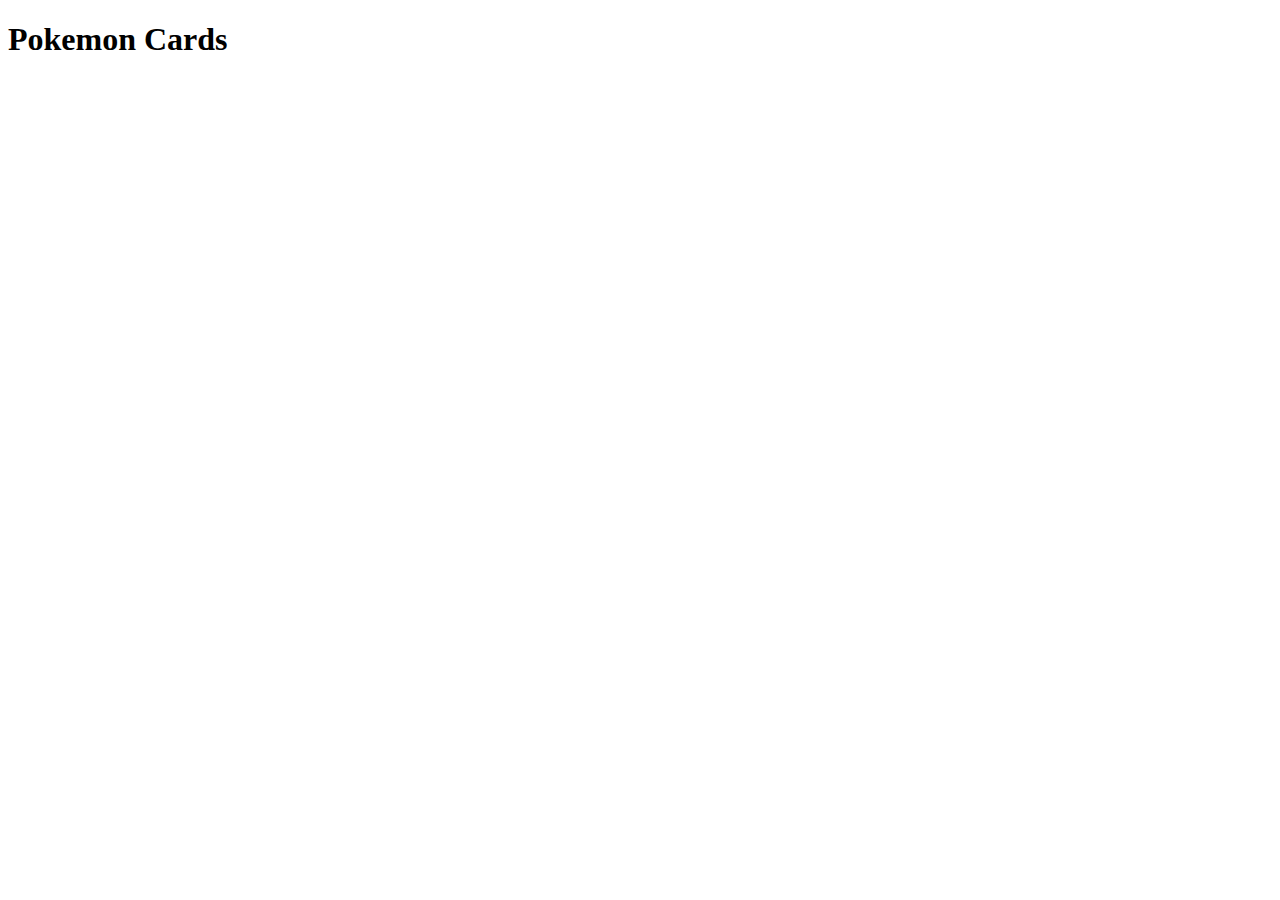
==== pokemon/index.html @ 39977eb1 "added a pokemon file. Added stuff to starwars" ====
<!DOCTYPE html>
<html lang="en">
<head>
    <meta charset="UTF-8">
    <meta name="viewport" content="width=device-width, initial-scale=1.0">
    <link rel="stylesheet" herf="style.css">
    <title>Poke Cards</title>
</head>
<body>
    <header>
        <h1>Pokemon Cards</h1>
    </header>
    <main>
        <div class="pokeGrid">

        </div>
    </main>
    <footer>

    </footer>
    <script src="pokecode.js" type="module"></script>
</body>
</html>
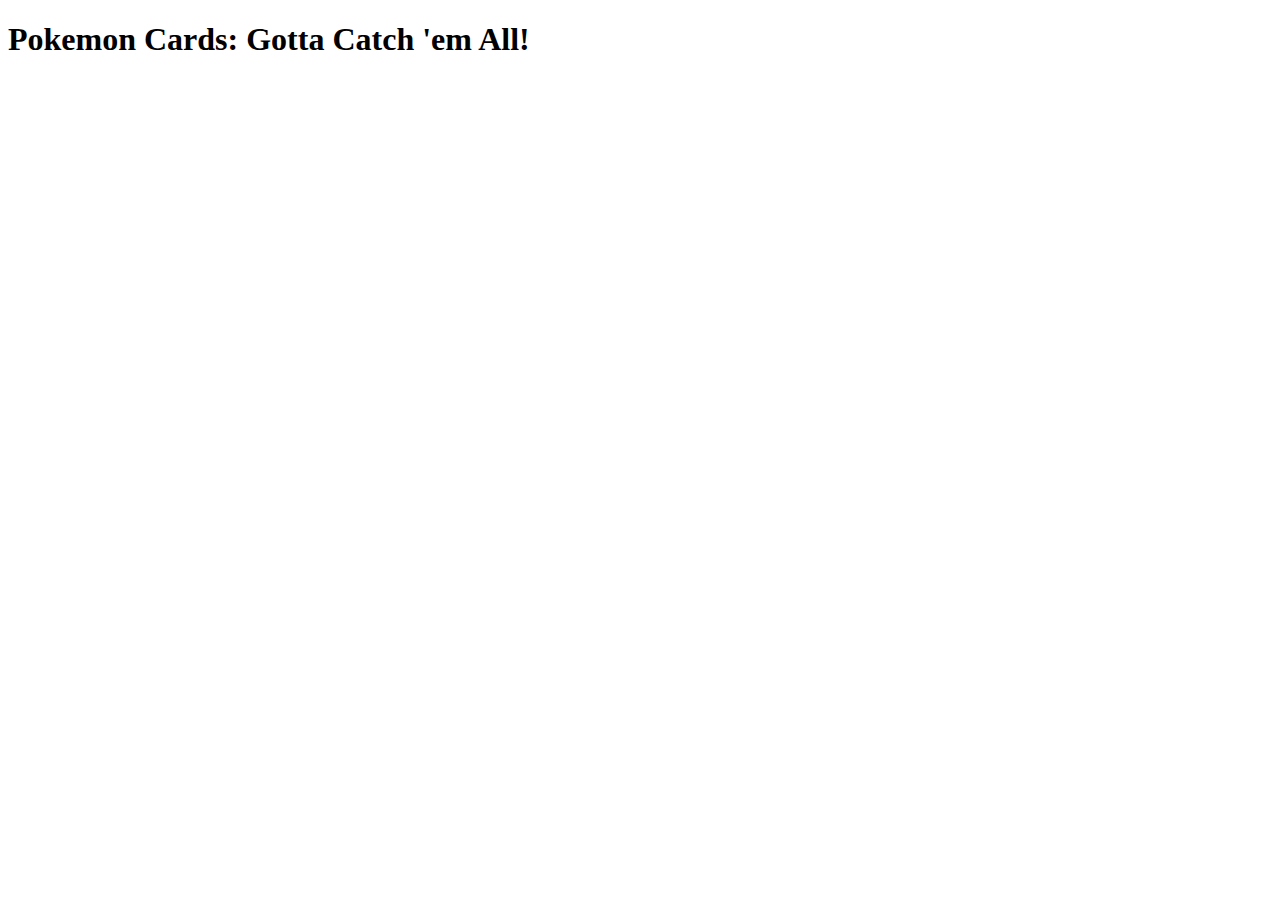
==== commit b3e3c38d: "added async API" ====
--- a/pokemon/index.html
+++ b/pokemon/index.html
@@ -8,7 +8,7 @@
 </head>
 <body>
     <header>
-        <h1>Pokemon Cards</h1>
+        <h1>Pokemon Cards: Gotta Catch 'em All!</h1>
     </header>
     <main>
         <div class="pokeGrid">
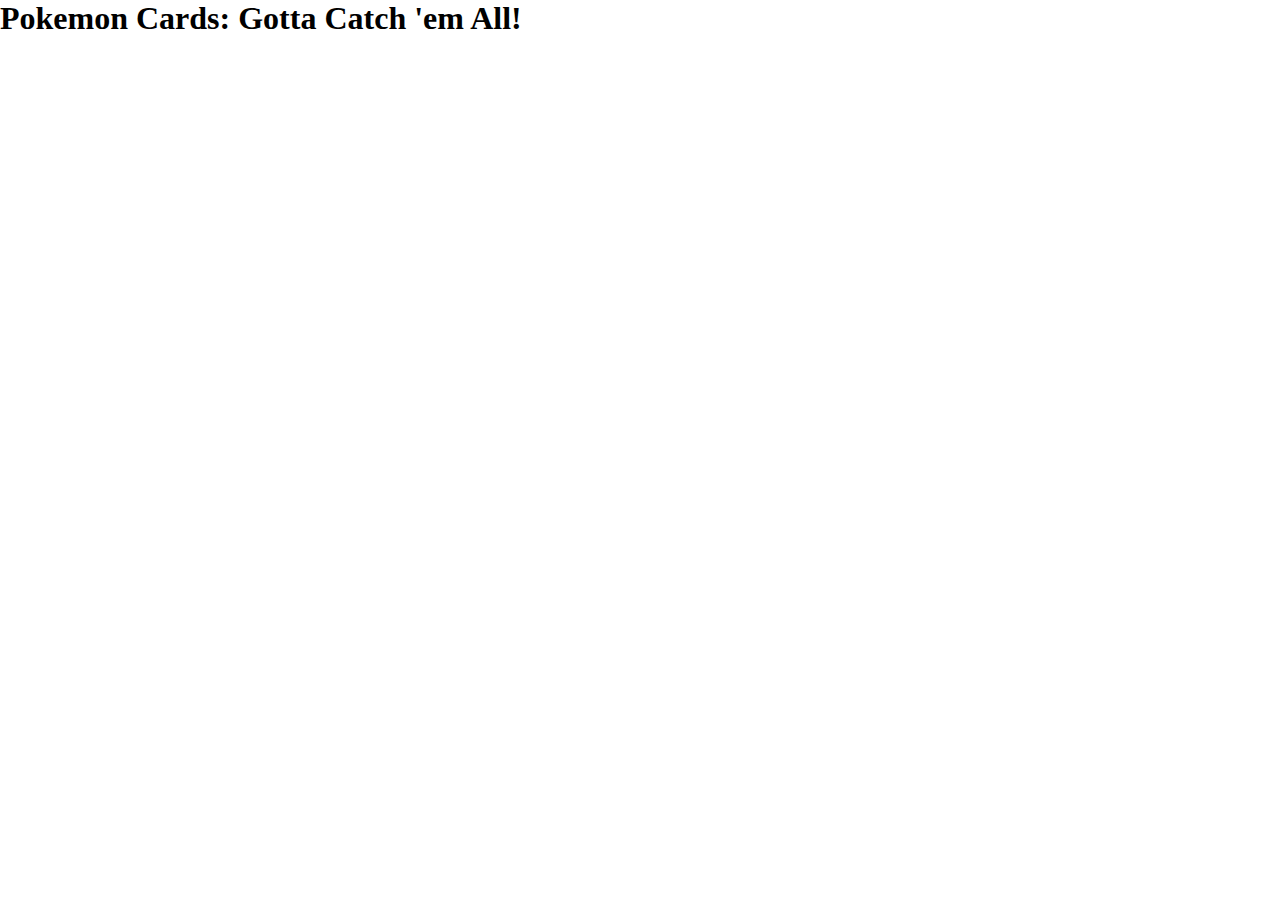
==== commit c3e6ade6: "added pictures and js code" ====
--- a/pokemon/index.html
+++ b/pokemon/index.html
@@ -3,7 +3,7 @@
 <head>
     <meta charset="UTF-8">
     <meta name="viewport" content="width=device-width, initial-scale=1.0">
-    <link rel="stylesheet" herf="style.css">
+    <link rel="stylesheet" href="style.css">
     <title>Poke Cards</title>
 </head>
 <body>
--- a/pokemon/style.css
+++ b/pokemon/style.css
@@ -0,0 +1,16 @@
+* {
+    margin: 0;
+    box-sizing: border-box;
+}
+
+.pokeGrid {
+    display: flex;
+    flex-wrap: wrap;
+    justify-content: space-between;
+}
+.scene {
+    width: 200px;
+    height: 260px;
+    margin: 10px;
+    perspective: 600px;
+}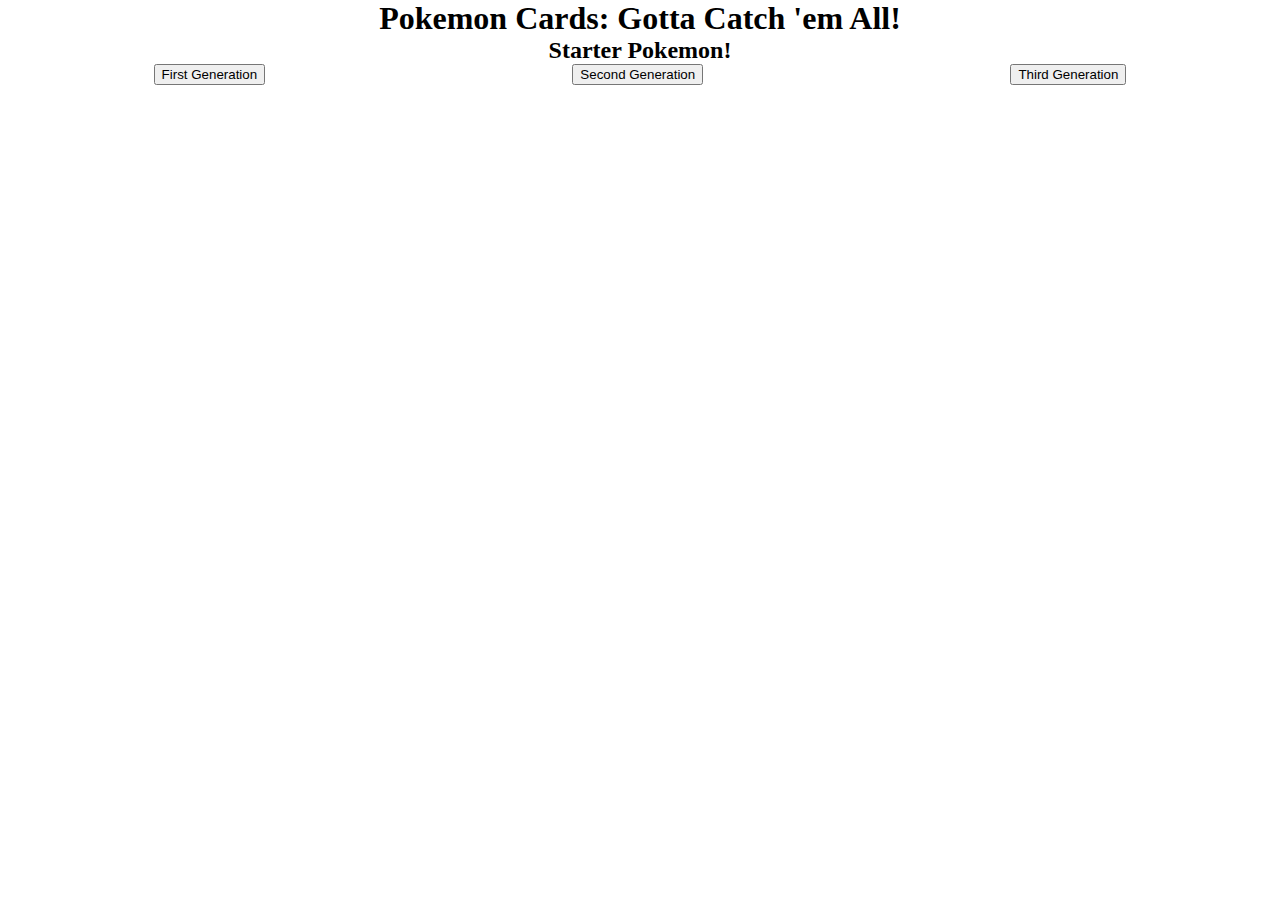
==== commit 3330eb44: "adding to back of card" ====
--- a/pokemon/index.html
+++ b/pokemon/index.html
@@ -3,13 +3,15 @@
 <head>
     <meta charset="UTF-8">
     <meta name="viewport" content="width=device-width, initial-scale=1.0">
-    <link rel="stylesheet" href="style.css">
+    <link rel="stylesheet" href="style.css"/>
     <title>Poke Cards</title>
 </head>
 <body>
     <header>
         <h1>Pokemon Cards: Gotta Catch 'em All!</h1>
+        <h2>Starter Pokemon!</h2>
     </header>
+    <div class="button"></div>
     <main>
         <div class="pokeGrid">
 
@@ -18,6 +20,6 @@
     <footer>
 
     </footer>
-    <script src="pokecode.js" type="module"></script>
+    <script src='pokecode.js' type="module"></script>
 </body>
 </html>--- a/pokemon/style.css
+++ b/pokemon/style.css
@@ -2,7 +2,13 @@
     margin: 0;
     box-sizing: border-box;
 }
-
+header {
+    text-align: center;
+}
+.button {
+    display:flex;
+    justify-content: space-around;
+}
 .pokeGrid {
     display: flex;
     flex-wrap: wrap;
@@ -13,4 +19,33 @@
     height: 260px;
     margin: 10px;
     perspective: 600px;
+}
+
+.card {
+    width: 100%;
+    height: 100%;
+    transition: transform 1s;
+    transform-style: preserve-3d;
+    cursor: pointer;
+    position: relative;
+}
+
+.card_face {
+    position: absolute;
+    width: 100%;
+    height: 100%;
+    backface-visibility: hidden;
+    text-align: center;
+}
+
+.card_face--front {
+    background: cornflowerblue;
+}
+
+.card_face--back {
+    background: darkcyan;
+    transform: rotateY(180deg);
+}
+.card.is-flipped {
+    transform: rotateY(180deg);
 }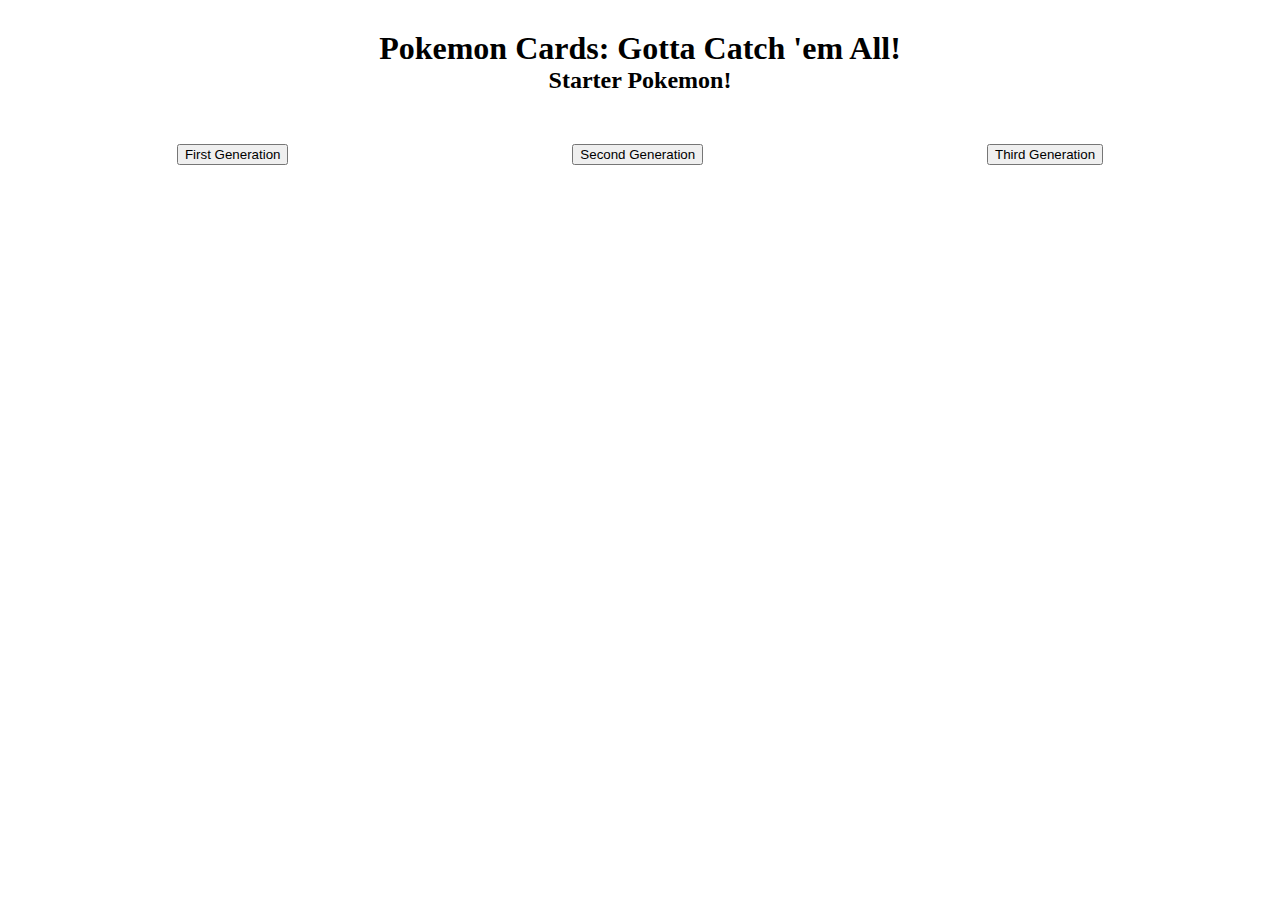
==== commit e03974c1: "styling cards" ====
--- a/pokemon/index.html
+++ b/pokemon/index.html
@@ -7,6 +7,7 @@
     <title>Poke Cards</title>
 </head>
 <body>
+<div id="container">
     <header>
         <h1>Pokemon Cards: Gotta Catch 'em All!</h1>
         <h2>Starter Pokemon!</h2>
@@ -21,5 +22,6 @@
 
     </footer>
     <script src='pokecode.js' type="module"></script>
+</div>
 </body>
 </html>--- a/pokemon/style.css
+++ b/pokemon/style.css
@@ -2,22 +2,30 @@
     margin: 0;
     box-sizing: border-box;
 }
+#container {
+    max-width: 1250px; 
+    margin: 0 auto;
+}
 header {
     text-align: center;
+    margin: 30px;
 }
 .button {
     display:flex;
     justify-content: space-around;
+    padding: 20px;
 }
 .pokeGrid {
     display: flex;
     flex-wrap: wrap;
     justify-content: space-between;
+    padding: 20px;
 }
 .scene {
-    width: 200px;
-    height: 260px;
-    margin: 10px;
+    width: 300px;
+    height: 360px;
+    margin: 1rem;
+    margin-bottom: 50px;
     perspective: 600px;
 }
 
@@ -29,22 +37,31 @@
     cursor: pointer;
     position: relative;
 }
-
+img {
+    padding-bottom: 20px;
+    filter: drop-shadow(2px 2px 3px black);
+}
 .card_face {
     position: absolute;
     width: 100%;
     height: 100%;
     backface-visibility: hidden;
-    text-align: center;
+    border-radius: 10px;
 }
 
 .card_face--front {
     background: cornflowerblue;
+    padding-top: 50px;
+    text-align: center;
+    font-size: x-large;
 }
 
 .card_face--back {
     background: darkcyan;
     transform: rotateY(180deg);
+    text-align: center;
+    font-size: large;
+    padding: 15px;
 }
 .card.is-flipped {
     transform: rotateY(180deg);
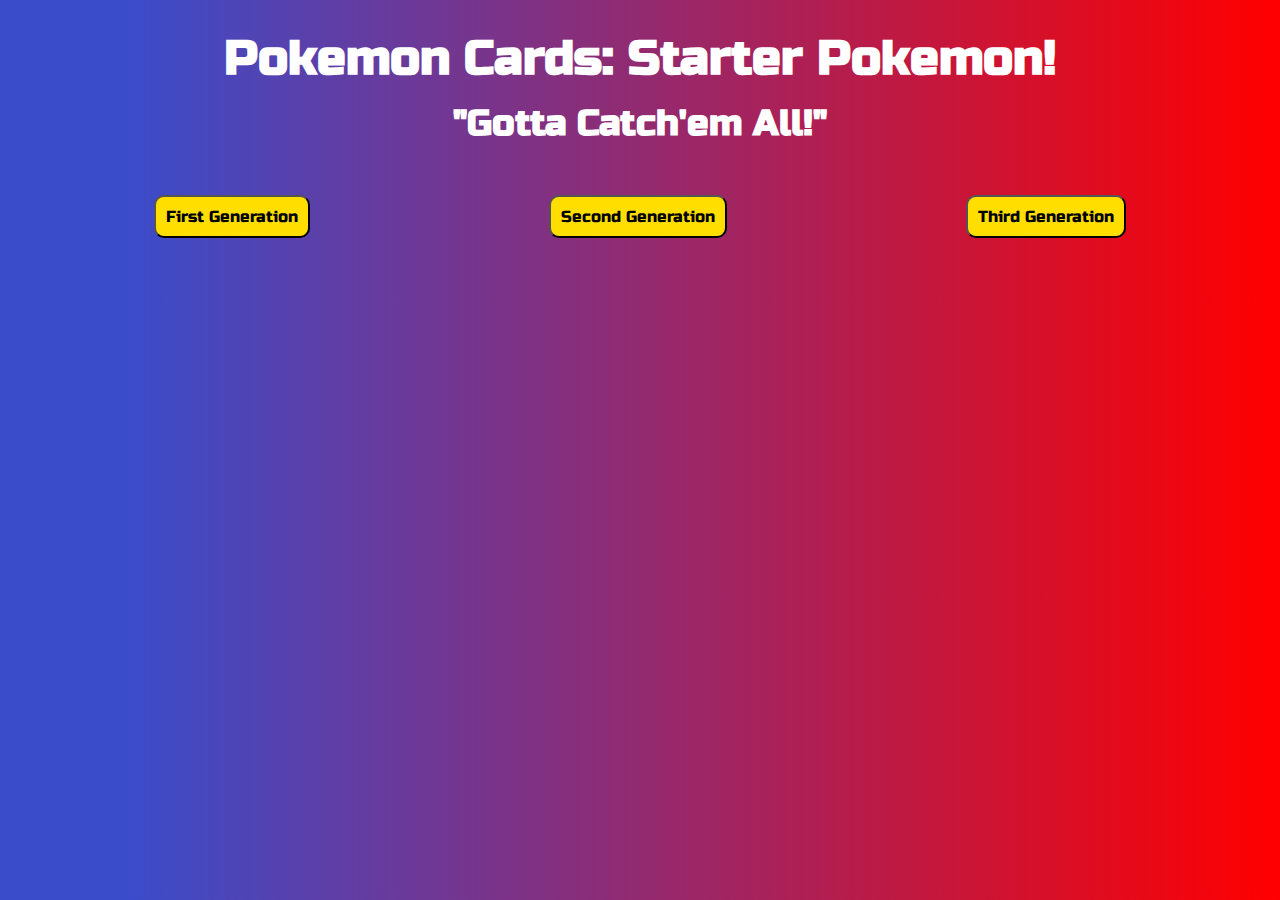
==== commit 3f40372b: "adding fonts and style to cards" ====
--- a/pokemon/index.html
+++ b/pokemon/index.html
@@ -5,12 +5,16 @@
     <meta name="viewport" content="width=device-width, initial-scale=1.0">
     <link rel="stylesheet" href="style.css"/>
     <title>Poke Cards</title>
+    <link rel="preconnect" href="https://fonts.gstatic.com">
+    <link rel="preconnect" href="https://fonts.gstatic.com">
+    <link href="https://fonts.googleapis.com/css2?family=Comfortaa&display=swap" rel="stylesheet">
+    <link href="https://fonts.googleapis.com/css2?family=Russo+One&display=swap" rel="stylesheet">
 </head>
 <body>
 <div id="container">
     <header>
-        <h1>Pokemon Cards: Gotta Catch 'em All!</h1>
-        <h2>Starter Pokemon!</h2>
+        <h1>Pokemon Cards: Starter Pokemon!</h1>
+        <h2>"Gotta Catch'em All!"</h2>
     </header>
     <div class="button"></div>
     <main>
--- a/pokemon/style.css
+++ b/pokemon/style.css
@@ -1,6 +1,9 @@
 * {
     margin: 0;
     box-sizing: border-box;
+}
+body {
+    background: linear-gradient(to right, rgb(59, 76, 202) 10%, rgb(255, 0, 0) 100%);
 }
 #container {
     max-width: 1250px; 
@@ -9,11 +12,39 @@
 header {
     text-align: center;
     margin: 30px;
+    font-size: 1.5rem;
+    font-family: 'Russo One', sans-serif; 
+    color: white;
+}
+h1 {
+    padding-bottom: 15px;
+}
+h3 {
+    font-size: 1rem;
+    font-family:'Russo One', sans-serif;
+    padding: 10px;
+}
+ul {
+    margin-bottom: 15px;
+}
+li {
+    list-style-type: disc;
+    text-align: left;
+    margin-left: 20px;
+    font-family: 'Comfortaa', cursive;
 }
 .button {
     display:flex;
     justify-content: space-around;
     padding: 20px;
+}
+button {
+    padding: 10px;
+    border-radius: 10px;
+    font-size: 1rem;
+    background-color: #FFDE00 ;
+    font-family: 'Russo One', sans-serif;
+
 }
 .pokeGrid {
     display: flex;
@@ -27,6 +58,7 @@
     margin: 1rem;
     margin-bottom: 50px;
     perspective: 600px;
+    filter: drop-shadow(2px 3px 5px black);
 }
 
 .card {
@@ -50,14 +82,15 @@
 }
 
 .card_face--front {
-    background: cornflowerblue;
+    background: rgb(42, 173, 112);
     padding-top: 50px;
     text-align: center;
     font-size: x-large;
+    font-family: 'Russo One', sans-serif;
 }
 
 .card_face--back {
-    background: darkcyan;
+    background: rgb(91, 159, 238);
     transform: rotateY(180deg);
     text-align: center;
     font-size: large;
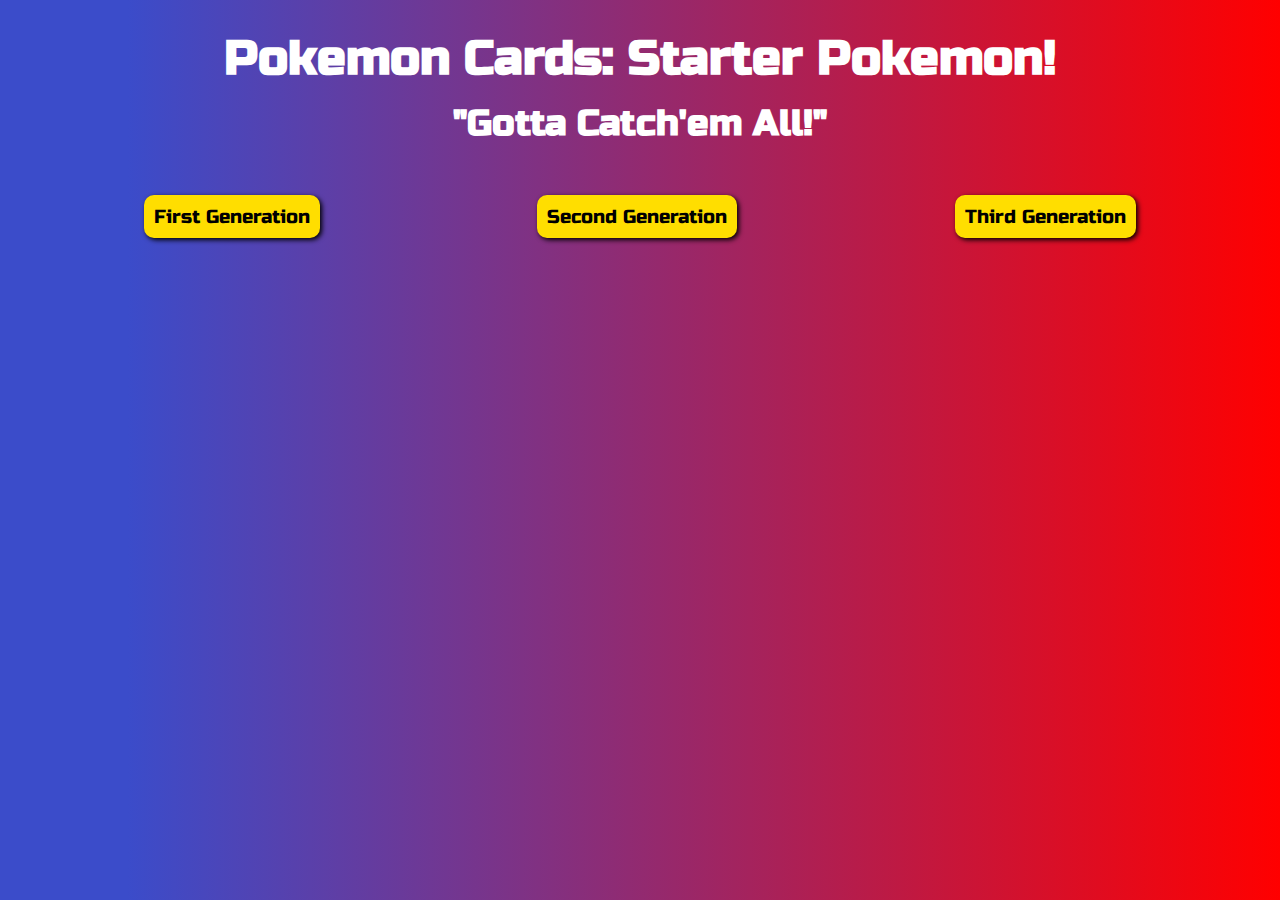
==== commit cf47dbcb: "added two pics for front and back of card" ====
--- a/pokemon/index.html
+++ b/pokemon/index.html
@@ -15,6 +15,7 @@
     <header>
         <h1>Pokemon Cards: Starter Pokemon!</h1>
         <h2>"Gotta Catch'em All!"</h2>
+        <!-- <button id="newPokemon">Create Your Own</button> -->
     </header>
     <div class="button"></div>
     <main>
--- a/pokemon/style.css
+++ b/pokemon/style.css
@@ -24,6 +24,9 @@
     font-family:'Russo One', sans-serif;
     padding: 10px;
 }
+p {
+    font-family: 'Comfortaa', cursive;
+}
 ul {
     margin-bottom: 15px;
 }
@@ -41,9 +44,11 @@
 button {
     padding: 10px;
     border-radius: 10px;
-    font-size: 1rem;
+    font-size: 1.2rem;
     background-color: #FFDE00 ;
     font-family: 'Russo One', sans-serif;
+    border-style: none;
+    box-shadow: 2px 2px 5px black;
 
 }
 .pokeGrid {
@@ -82,7 +87,7 @@
 }
 
 .card_face--front {
-    background: rgb(42, 173, 112);
+    background-image: url(/images/Poke-background.jpg);
     padding-top: 50px;
     text-align: center;
     font-size: x-large;
@@ -90,7 +95,7 @@
 }
 
 .card_face--back {
-    background: rgb(91, 159, 238);
+    background-image: url(/images/Poke-back.jpg);
     transform: rotateY(180deg);
     text-align: center;
     font-size: large;
